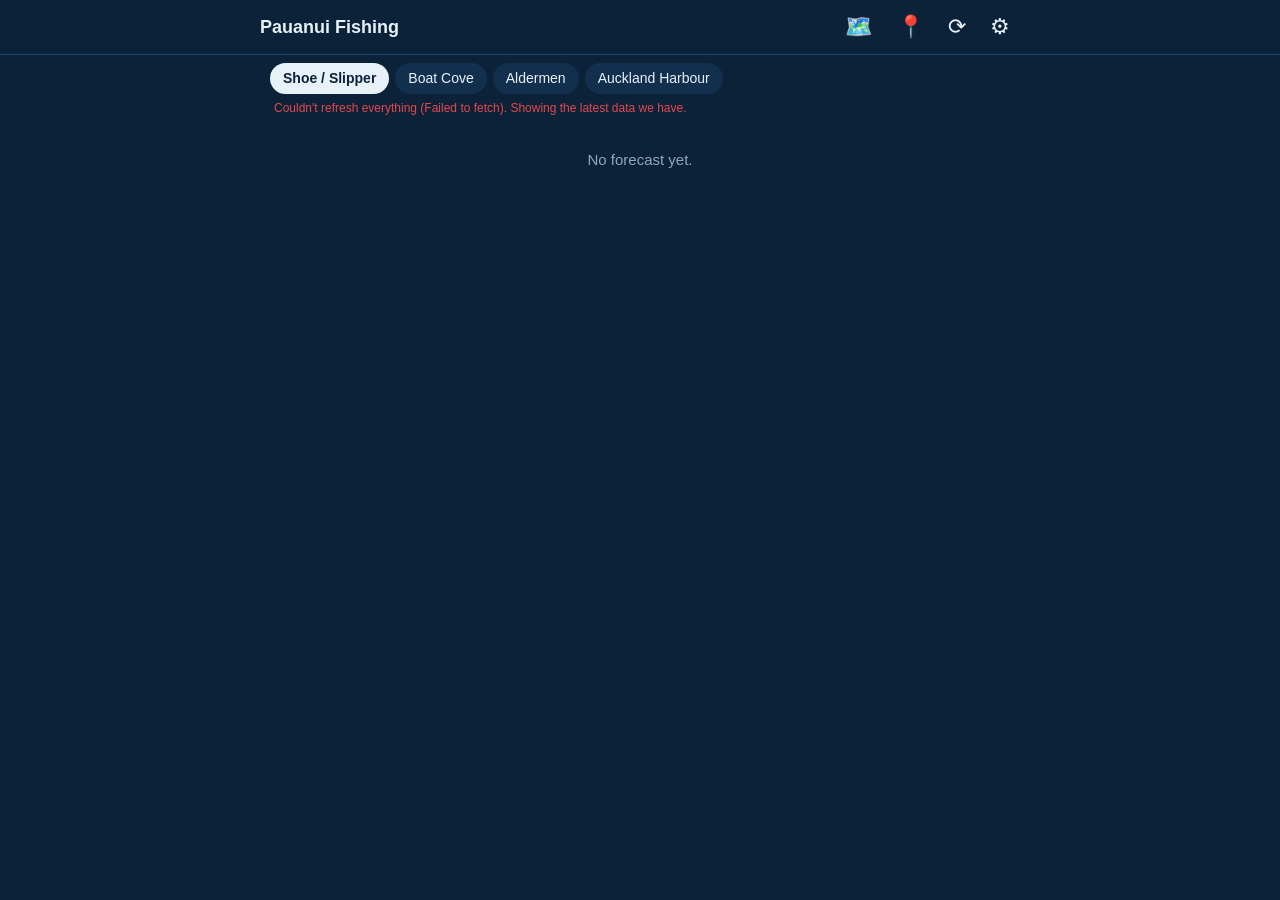
==== pauanui-fishing/index.html @ 41d92e77 "Add files via upload" ====
<!doctype html>
<html lang="en-NZ">
<head>
<meta charset="utf-8">
<meta name="viewport" content="width=device-width, initial-scale=1, viewport-fit=cover">
<title>Pauanui Fishing</title>
<meta name="theme-color" content="#0b2239">
<meta name="apple-mobile-web-app-capable" content="yes">
<meta name="mobile-web-app-capable" content="yes">
<meta name="apple-mobile-web-app-title" content="Pauanui Fishing">
<meta name="apple-mobile-web-app-status-bar-style" content="black-translucent">
<link rel="manifest" href="manifest.webmanifest">
<link rel="apple-touch-icon" href="icons/apple-touch-icon.png">
<link rel="icon" href="icons/icon-192.png">
<link rel="stylesheet" href="style.css">
</head>
<body>
<header>
  <div class="title"><button id="back" hidden aria-label="Back to week">‹</button><h1 id="h1">Pauanui Fishing</h1></div>
  <div class="actions">
    <button id="mapBtn" aria-label="Map">🗺️</button>
    <button id="spotsBtn" aria-label="Spots">📍</button>
    <button id="refresh" aria-label="Refresh">⟳</button>
    <button id="gear" aria-label="Settings">⚙︎</button>
  </div>
</header>
<nav id="places" aria-label="Fishing spot"></nav>
<div id="status" role="status"></div>
<main id="app"></main>

<dialog id="settings">
  <form method="dialog" id="sform">
    <h2>Settings</h2>
    <fieldset><legend>Fishing spots</legend>
      <textarea name="places" rows="4" placeholder="Name, lat, lon (one per line)"></textarea>
      <p class="hint">One per line: <code>Name, lat, lon</code>. Forecast cells are ~8 km, so close spots look alike.</p>
      <p class="hint" id="gridhint"></p>
    </fieldset>
    <fieldset><legend>Limits (GO if below all)</legend>
      <label>Wind kt <input name="windMax" type="number" step="any" inputmode="decimal"></label>
      <label>Gust kt <input name="gustMax" type="number" step="any" inputmode="decimal"></label>
      <label>Sea m <input name="seaMax" type="number" step="any" inputmode="decimal"></label>
      <label>Heavy rain mm/h <input name="rainHeavy" type="number" step="any" inputmode="decimal"></label>
      <label>MAYBE tolerance <input name="maybeFactor" type="number" step="0.05" inputmode="decimal"></label>
      <p class="hint">MAYBE = over a limit by less than this factor (1.25 = 25%). Beyond that is NO-GO.</p>
    </fieldset>
    <fieldset><legend>Ski</legend>
      <label>Full-tank range (km) <input name="skiRangeKm" type="number" step="any" inputmode="decimal"></label>
      <p class="hint">0 = not set. Used for the rule-of-thirds fuel check on far spots (a third out, a third back, a third spare).</p>
    </fieldset>
    <fieldset><legend>Lures</legend>
      <label>Favourite colours <input name="favs" type="text" placeholder="e.g. pink, gold" style="width:170px"></label>
    </fieldset>
    <fieldset><legend>Tides</legend>
      <p class="hint">Tides come from LINZ's official Tauranga predictions (bundled, 2026–2029) with LINZ's Tairua / Slipper Island time corrections. Pasting below overrides them.</p>
      <textarea name="linz" rows="4" placeholder="Optional override: paste LINZ tide table text here."></textarea>
      <p class="hint" id="linzhint"></p>
    </fieldset>
    <div class="row"><button value="save" id="save">Save</button><button value="reset" id="reset" type="button">Reset</button><button value="cancel">Close</button></div>
  </form>
</dialog>
<script type="module" src="app.js"></script>
</body>
</html>
---- pauanui-fishing/style.css ----
:root{--bg:#0b2239;--card:#12304e;--card2:#0f2943;--text:#e8f1f8;--mute:#8fa8bd;--go:#2fbf71;--maybe:#f0b429;--nogo:#e5484d;--line:#1d4568;
--safe-t:env(safe-area-inset-top);--safe-b:env(safe-area-inset-bottom)}
*{box-sizing:border-box;-webkit-tap-highlight-color:transparent}
html,body{margin:0;background:var(--bg);color:var(--text);font:15px/1.35 -apple-system,BlinkMacSystemFont,"Segoe UI",Roboto,sans-serif}
header{position:sticky;top:0;z-index:5;display:flex;justify-content:space-between;align-items:center;padding:calc(8px + var(--safe-t)) 12px 8px;background:var(--bg);border-bottom:1px solid var(--line)}
h1{font-size:18px;margin:0}
.title{display:flex;align-items:center;gap:4px}
button{font:inherit;color:inherit;background:none;border:0;cursor:pointer}
header button{font-size:22px;padding:4px 10px;border-radius:8px}
header button:active{background:var(--card)}
#back{font-size:30px;line-height:1;padding:0 10px 4px 0}
#status{font-size:12px;color:var(--mute);padding:6px 14px 0;min-height:22px}
#status.err{color:var(--nogo)}
main{padding:4px 10px calc(16px + var(--safe-b))}
.axis{padding:0 11px;margin-top:2px}
.axis .strip{height:auto;background:none}
.axis span{font-size:10px;color:var(--mute);text-align:left}
.day{display:block;width:100%;text-align:left;background:var(--card);border-radius:12px;padding:7px 11px 7px;margin:6px 0}
.day:active{background:var(--card2)}
.dhead{display:flex;align-items:center;justify-content:space-between;gap:8px}
.dname{font-weight:700;font-size:16px}.dname small{white-space:nowrap;font-weight:400;color:var(--mute);font-size:13px;margin-left:4px}
.badge{font-size:12px;font-weight:700;padding:3px 8px;border-radius:999px;color:#06121d;white-space:nowrap}
.badge.GO{background:var(--go)}.badge.MAYBE{background:var(--maybe)}.badge.NOGO{background:var(--nogo);color:#fff}
.strip{display:grid;grid-template-columns:repeat(var(--n),1fr);gap:2px;height:14px;margin:6px 0 5px}
.strip i{border-radius:2px;background:#25445f}
.strip i.GO{background:var(--go)}.strip i.MAYBE{background:var(--maybe)}.strip i.NOGO{background:var(--nogo)}
.strip i.night{opacity:.25}.strip i.past{opacity:.35}
.strip i.win{box-shadow:0 0 0 2px #fff inset;}
.stats{display:flex;justify-content:space-between;gap:6px;font-size:12px;color:var(--mute);white-space:nowrap}
.stats b{color:var(--text);font-weight:600}
.stats .sun{margin-left:auto}
.legend{font-size:11.5px;color:var(--mute);padding:8px 4px 0}
.legend i{display:inline-block;width:10px;height:10px;border-radius:2px;vertical-align:-1px;margin:0 3px 0 8px}
.legend i.win{background:none;box-shadow:0 0 0 2px #fff inset}
/* detail */
.dsum{background:var(--card);border-radius:12px;padding:10px 12px;margin:6px 0}
.dsum .big{display:flex;justify-content:space-between;align-items:center;gap:8px}
.dsum .tides{display:flex;flex-wrap:wrap;gap:4px 14px;margin-top:8px;font-size:13px}
.dsum .tides span b{margin-right:3px}
.dsum .sub{color:var(--mute);font-size:12.5px;margin-top:6px}
.nav{display:flex;justify-content:space-between;margin:6px 0}
.nav button{background:var(--card);border-radius:10px;padding:7px 14px;font-size:14px}
.nav button:disabled{opacity:.3}
table{width:100%;border-collapse:collapse;font-size:13.5px;font-variant-numeric:tabular-nums}
th{font-size:11px;font-weight:600;color:var(--mute);text-align:left;padding:4px 4px;position:sticky;top:calc(44px + var(--safe-t));background:var(--bg)}
td{padding:6px 4px;border-top:1px solid var(--line);white-space:nowrap}
tr.night td{opacity:.45}tr.past td{opacity:.4}
tr.inwin td{background:#ffffff14}
tr td:first-child{border-left:5px solid transparent;padding-left:6px;font-weight:600}
tr.GO td:first-child{border-left-color:var(--go)}tr.MAYBE td:first-child{border-left-color:var(--maybe)}tr.NOGO td:first-child{border-left-color:var(--nogo)}
.w{color:var(--maybe);font-weight:600}.x{color:var(--nogo);font-weight:700}
.dim{color:var(--mute);font-size:11.5px}
.toggle{margin:8px 0;font-size:13px;color:var(--mute);display:flex;align-items:center;gap:6px}
.tidebar{font-size:11px;color:var(--mute)}
dialog{width:min(92vw,520px);max-height:88vh;overflow:auto;background:var(--card);color:var(--text);border:1px solid var(--line);border-radius:14px;padding:14px}
dialog::backdrop{background:#000a}
fieldset{border:1px solid var(--line);border-radius:10px;margin:0 0 10px;padding:8px 10px}
legend{color:var(--mute);font-size:12px;padding:0 4px}
label{display:flex;justify-content:space-between;align-items:center;gap:10px;margin:5px 0}
input,textarea{font:inherit;color:var(--text);background:var(--bg);border:1px solid var(--line);border-radius:8px;padding:6px 8px;width:120px}
textarea{width:100%;font-size:13px}
.hint{font-size:11.5px;color:var(--mute);margin:4px 0 0}
.row{display:flex;gap:8px}.row button{flex:1;background:var(--bg);border-radius:10px;padding:10px}
.row #save{background:var(--go);color:#06121d;font-weight:700}
.empty{padding:30px 10px;text-align:center;color:var(--mute)}
.turn{color:#7fd1ff;font-size:11px}
.badge.clar-clear{background:#5ec8e5}.badge.clar-tinged{background:#b8d97a}.badge.clar-stained{background:#d9a35a}.badge.clar-muddy{background:#a8764a;color:#fff}
.lures{display:flex;flex-wrap:wrap;gap:6px;margin:8px 0 2px}.chip{background:var(--bg);border:1px solid var(--line);border-radius:999px;padding:4px 10px;font-size:13px;font-weight:600}
.dsum.warn{border-left:4px solid var(--maybe)}.dsum.warn .sub{color:var(--text)}
.sp{padding:6px 0;border-top:1px solid var(--line);margin-top:6px}.sp:first-of-type{border-top:0}
#places{display:flex;gap:6px;padding:8px 10px 0;overflow-x:auto}#places button{flex:none;background:var(--card);border-radius:999px;padding:6px 13px;font-size:14px}#places button.on{background:var(--text);color:var(--bg);font-weight:700}
details.dsum summary{cursor:pointer;list-style:none}details.dsum[open] summary{margin-bottom:6px}
.src{font-size:11px;margin-top:3px}.src a{color:#7fd1ff;text-decoration:none;margin-right:2px}.tip{padding:6px 0;border-top:1px solid var(--line);margin-top:6px}.tip:first-of-type{border-top:0}
.row button,.filebtn{flex:1;background:var(--bg);border-radius:10px;padding:10px;text-align:center;cursor:pointer;font-size:14px}.row .save,button.save{background:var(--go);color:#06121d;font-weight:700;border-radius:10px;padding:9px 14px;margin-top:6px}
.dsum a{color:#7fd1ff}.dsum summary{margin-top:6px;cursor:pointer}.dsum select{font:inherit;color:var(--text);background:var(--bg);border:1px solid var(--line);border-radius:8px;padding:6px;width:160px}.dsum .row{margin-top:8px}
.habs{display:flex;flex-wrap:wrap;gap:4px 10px;margin:6px 0}.chk{display:inline-flex;align-items:center;gap:4px;font-size:13px;margin:0}.chk input{width:auto}
#map{height:68vh;min-height:360px;border-radius:12px;overflow:hidden}.islbl{color:#fff;font-weight:700;font-size:12px;text-align:center;text-shadow:0 0 3px #000,0 0 3px #000;line-height:1.1}.islbl small{font-weight:400}
.seg{display:flex;gap:6px;margin:4px 0 8px}.seg button{flex:1;background:var(--card);border-radius:10px;padding:8px;font-size:14px}.seg button.on{background:var(--text);color:var(--bg);font-weight:700}#chartframe{width:100%;height:68vh;min-height:360px;border:0;border-radius:12px;background:var(--card)}
.mp{font-size:12px;white-space:nowrap}.mp-Excellent{color:#2fbf71}.mp-Good{color:#f0b429}.mp-Poor{color:#8fa8bd}
.legend i.GO{background:var(--go)}.legend i.MAYBE{background:var(--maybe)}.legend i.NOGO{background:var(--nogo)}
main,#places,#status{max-width:760px;margin-left:auto;margin-right:auto}
header{padding-left:max(12px,calc((100vw - 760px)/2));padding-right:max(12px,calc((100vw - 760px)/2))}
.day.est .strip i{opacity:.55}.day.est .badge{opacity:.85}
.dname{white-space:nowrap}.dname small{font-size:11px}.dhead .badge{font-size:11.5px;padding:3px 7px}.mp{font-size:11px}.dhead>span:last-child{display:flex;align-items:center;gap:4px;white-space:nowrap}

.best{background:linear-gradient(160deg,#16405f,#12304e);border:1px solid #2a6a93;border-radius:14px;padding:12px;margin:8px 0}
.best .bigline{display:block;width:100%;text-align:left;font-size:19px;font-weight:700;margin:6px 0;padding:0;color:var(--text)}
.best .why{margin:6px 0 2px;padding-left:18px;font-size:13px;color:var(--mute)}.best .why li{margin:2px 0}
.altline{display:block;width:100%;text-align:left;background:var(--card);border-radius:10px;padding:9px 12px;margin:6px 0;font-size:13.5px}
.warnline{color:#ffb4b6}
.grow{display:grid;grid-template-columns:96px repeat(7,1fr);gap:3px;align-items:center;margin:3px 0}.gname{font-size:12px;color:var(--mute);overflow:hidden;text-overflow:ellipsis;white-space:nowrap}
.ghead span{font-size:10.5px;text-align:center;color:var(--mute);line-height:1.1}
.cell{border-radius:6px;padding:7px 0;font-size:10.5px;font-weight:700;color:#06121d;text-align:center}.cell.GO{background:var(--go)}.cell.MAYBE{background:var(--maybe)}.cell.NOGO{background:var(--nogo);color:#fff}.cell.est{opacity:.55}.cell sup{font-size:8px}
.logbar{display:flex;align-items:center;gap:6px;flex-wrap:wrap;background:var(--card);border-radius:12px;padding:8px 10px;margin:8px 0;font-size:13.5px}.logbar select{font:inherit;color:var(--text);background:var(--bg);border:1px solid var(--line);border-radius:8px;padding:6px;width:auto}.logbar button{background:var(--bg);border-radius:10px;padding:8px 12px;font-size:14px}.logbar .save{background:var(--go);color:#06121d;font-weight:700;margin-top:0}
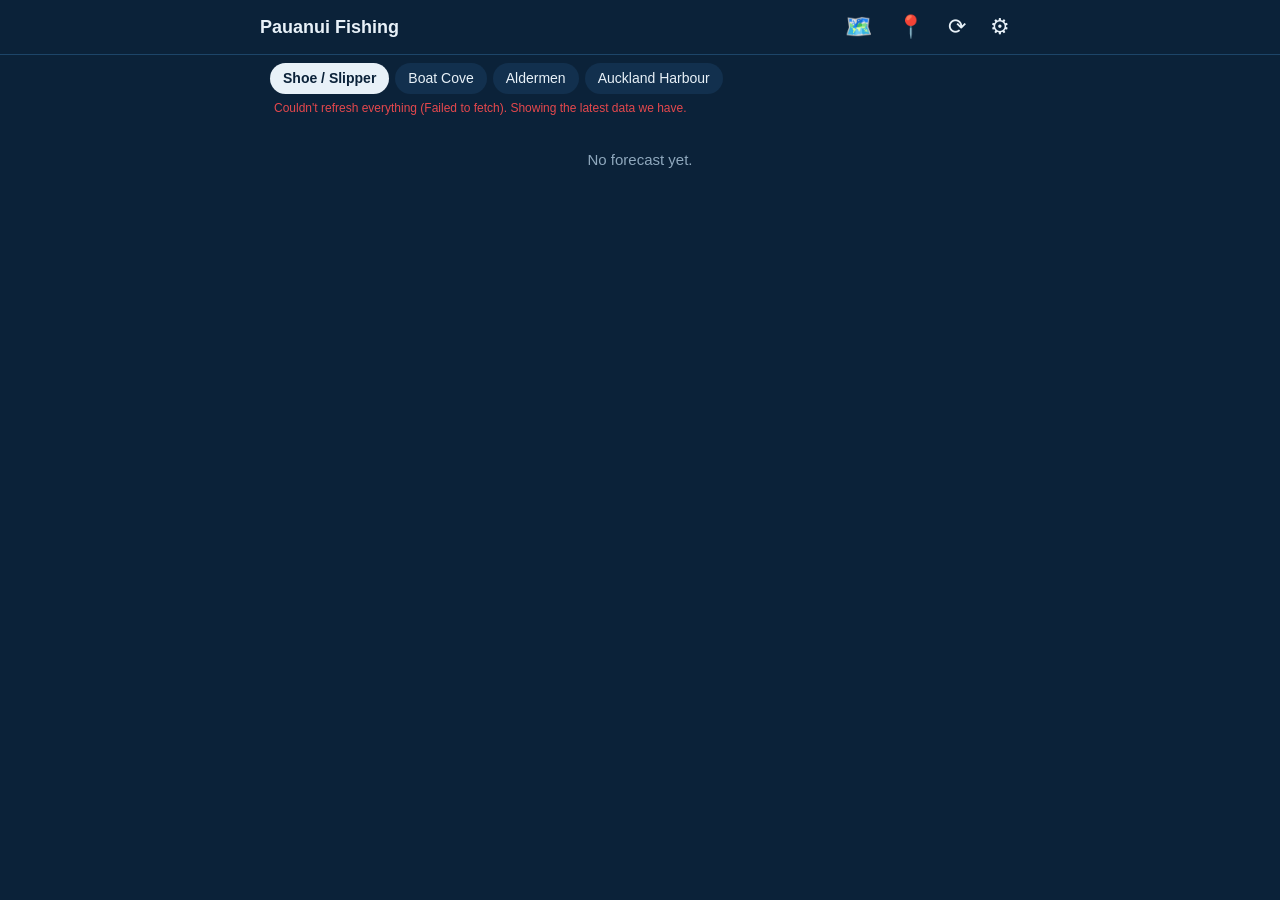
==== commit 3c06f996: "Add files via upload" ====
--- a/pauanui-fishing/index.html
+++ b/pauanui-fishing/index.html
@@ -49,6 +49,8 @@
       <p class="hint">0 = not set. Used for the rule-of-thirds fuel check on far spots (a third out, a third back, a third spare).</p>
     </fieldset>
     <fieldset><legend>Lures</legend>
+      <textarea name="lures" rows="5" placeholder="My lures – one per line: name, grams (leave grams blank if unknown)"></textarea>
+      <p class="hint">Lures are checked against each rod's lure rating. Blank grams = shown as "unconfirmed".</p>
       <label>Favourite colours <input name="favs" type="text" placeholder="e.g. pink, gold" style="width:170px"></label>
     </fieldset>
     <fieldset><legend>Tides</legend>
--- a/pauanui-fishing/style.css
+++ b/pauanui-fishing/style.css
@@ -92,3 +92,5 @@
 .ghead span{font-size:10.5px;text-align:center;color:var(--mute);line-height:1.1}
 .cell{border-radius:6px;padding:7px 0;font-size:10.5px;font-weight:700;color:#06121d;text-align:center}.cell.GO{background:var(--go)}.cell.MAYBE{background:var(--maybe)}.cell.NOGO{background:var(--nogo);color:#fff}.cell.est{opacity:.55}.cell sup{font-size:8px}
 .logbar{display:flex;align-items:center;gap:6px;flex-wrap:wrap;background:var(--card);border-radius:12px;padding:8px 10px;margin:8px 0;font-size:13.5px}.logbar select{font:inherit;color:var(--text);background:var(--bg);border:1px solid var(--line);border-radius:8px;padding:6px;width:auto}.logbar button{background:var(--bg);border-radius:10px;padding:8px 12px;font-size:14px}.logbar .save{background:var(--go);color:#06121d;font-weight:700;margin-top:0}
+
+table.vhf{width:100%;margin:6px 0;font-size:14px}table.vhf th,table.vhf td{padding:5px 6px;text-align:left;border-top:1px solid var(--line)}
